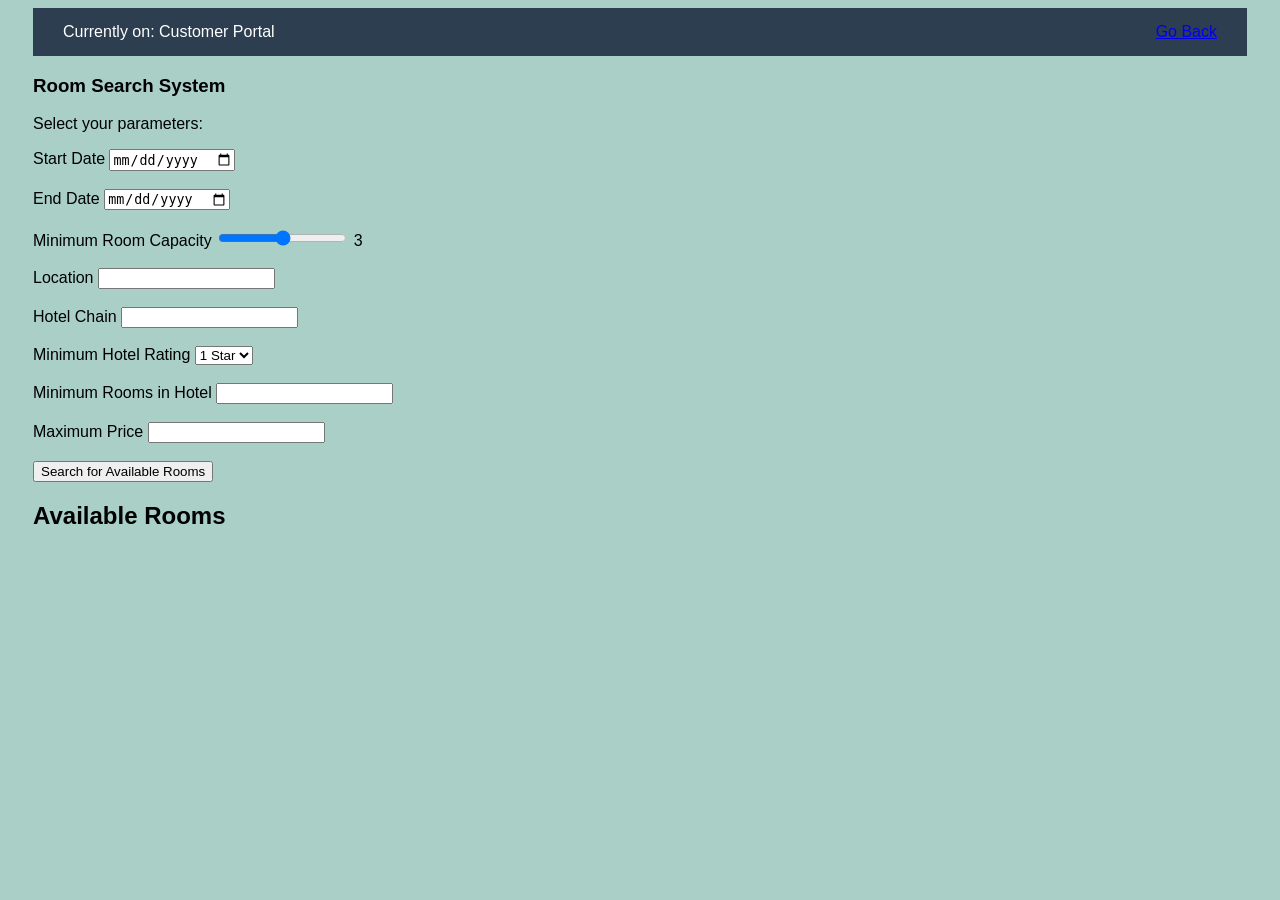
==== hotel-app/src/main/resources/static/customer.html @ 63f72002 "html and js for customer and homepage" ====
<!DOCTYPE html>
<html lang="en">
<head>
    <title>Customer Portal</title>
    <link rel="stylesheet" href="style.css">
</head>
<body>
    <nav class="nav">
        <span>Currently on: Customer Portal</span>
        <a href="index.html">Go Back</a>
    </nav>
    <div class="searchForm">
        <h3>Room Search System</h3>
        <p>Select your parameters: </p>
        <form>
            <label>Start Date</label>
            <input type="date" id="userStartDate"><br/><br/>
            <label>End Date</label>
            <input type="date" id="userEndDate"><br/><br/>
            <label>Minimum Room Capacity</label>
            <input type="range" id="roomCapacity" min="1" max="5" oninput="capacityVal.value = this.value">
            <output id="capacityVal">3</output><br/><br/>
            <label>Location</label>
            <input type="text" id="location"><br/><br/>
            <label>Hotel Chain</label>
            <input type="text" id="chainName"><br/><br/>
            <label>Minimum Hotel Rating</label>
            <select id="hotelRating">
                <option value="1">1 Star</option>
                <option value="2">2 Star</option>
                <option value="3">3 Star</option>
                <option value="4">4 Star</option>
                <option value="5">5 Star</option>
            </select><br/><br/>
            <label>Minimum Rooms in Hotel</label>
            <input type="text" id="minRooms"><br/><br/>
            <label>Maximum Price</label>
            <input type="text" id="maxPrice"><br/><br/>
        </form>
        <button onclick="performSearch()">Search for Available Rooms</button>
        <main>
            <h2>Available Rooms</h2>
            <div id="roomResults" class="roomTable">

            </div>
        </main>
    </div>
    <script src="customer.js"></script>
</body>
</html>
---- hotel-app/src/main/resources/static/style.css ----
body {padding: 0px 25px 0px 25px; font-family: 'Segoe UI', sans-serif; background-color: #a9cfc6}

.nav {background-color: #2c3e50; color: white; padding: 15px 30px; display: flex; justify-content: space-between;}

.roomTable {display: grid; grid-template-columns: repeat(auto-fill, minmax(250px, 1fr)); gap: 20px;}
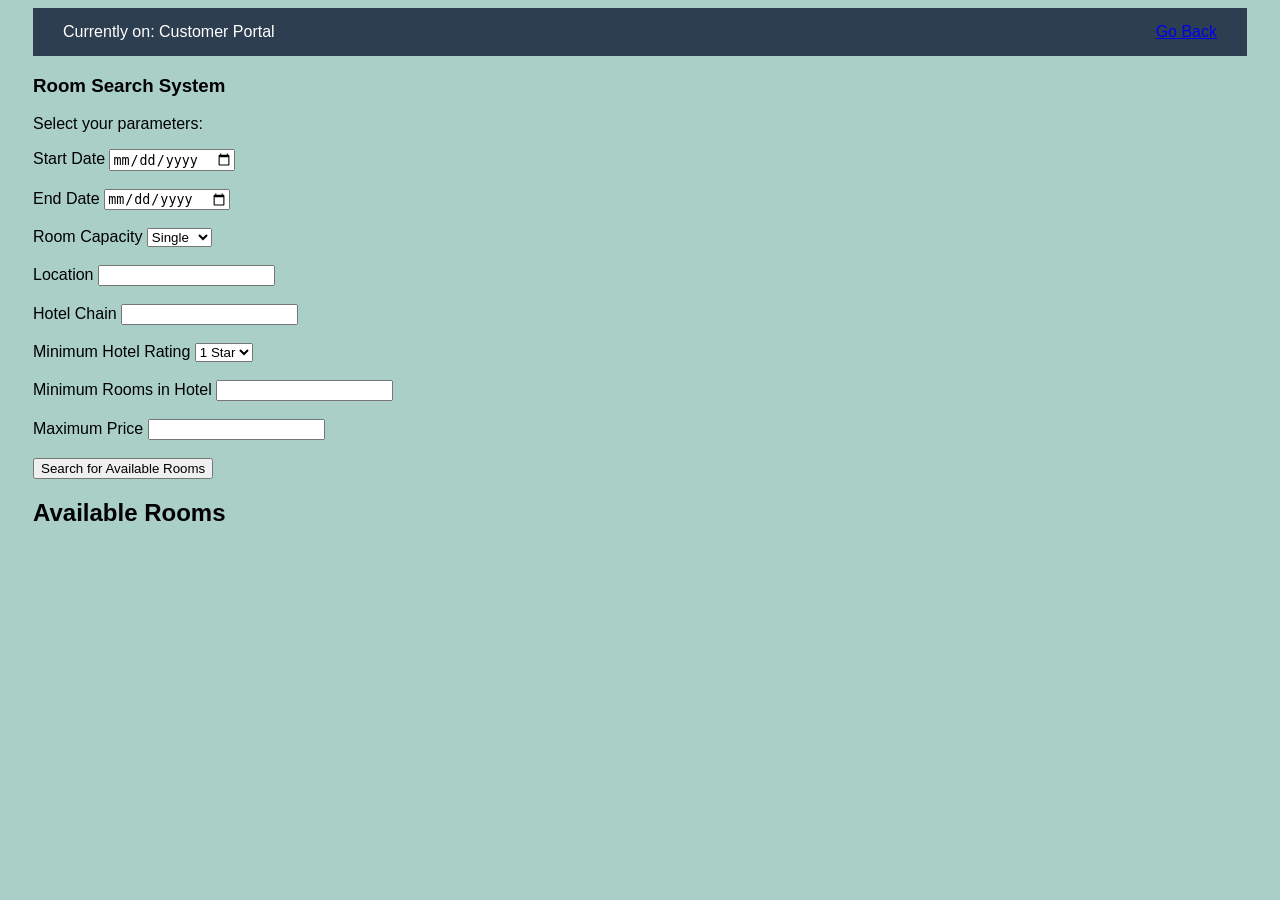
==== commit 9114b5c9: "modified html and sql query to accomodate for room capacity change to text" ====
--- a/hotel-app/src/main/resources/static/customer.html
+++ b/hotel-app/src/main/resources/static/customer.html
@@ -9,7 +9,7 @@
         <span>Currently on: Customer Portal</span>
         <a href="index.html">Go Back</a>
     </nav>
-    <div class="searchForm">
+    <div id="searchForm">
         <h3>Room Search System</h3>
         <p>Select your parameters: </p>
         <form>
@@ -17,9 +17,17 @@
             <input type="date" id="userStartDate"><br/><br/>
             <label>End Date</label>
             <input type="date" id="userEndDate"><br/><br/>
-            <label>Minimum Room Capacity</label>
-            <input type="range" id="roomCapacity" min="1" max="5" oninput="capacityVal.value = this.value">
-            <output id="capacityVal">3</output><br/><br/>
+            <label>Room Capacity</label>
+<!--            <input type="range" id="roomCapacity" min="1" max="5" oninput="capacityVal.value = this.value">-->
+<!--            <output id="capacityVal">3</output><br/><br/>-->
+            <select id="roomCapacity">
+                <option value="single">Single</option>
+                <option value="double">Double</option>
+                <option value="triple">Triple</option>
+                <option value="quad">Quad</option>
+                <option value="studio">Studio</option>
+                <option value="suite">Suite</option>
+            </select><br/><br/>
             <label>Location</label>
             <input type="text" id="location"><br/><br/>
             <label>Hotel Chain</label>
